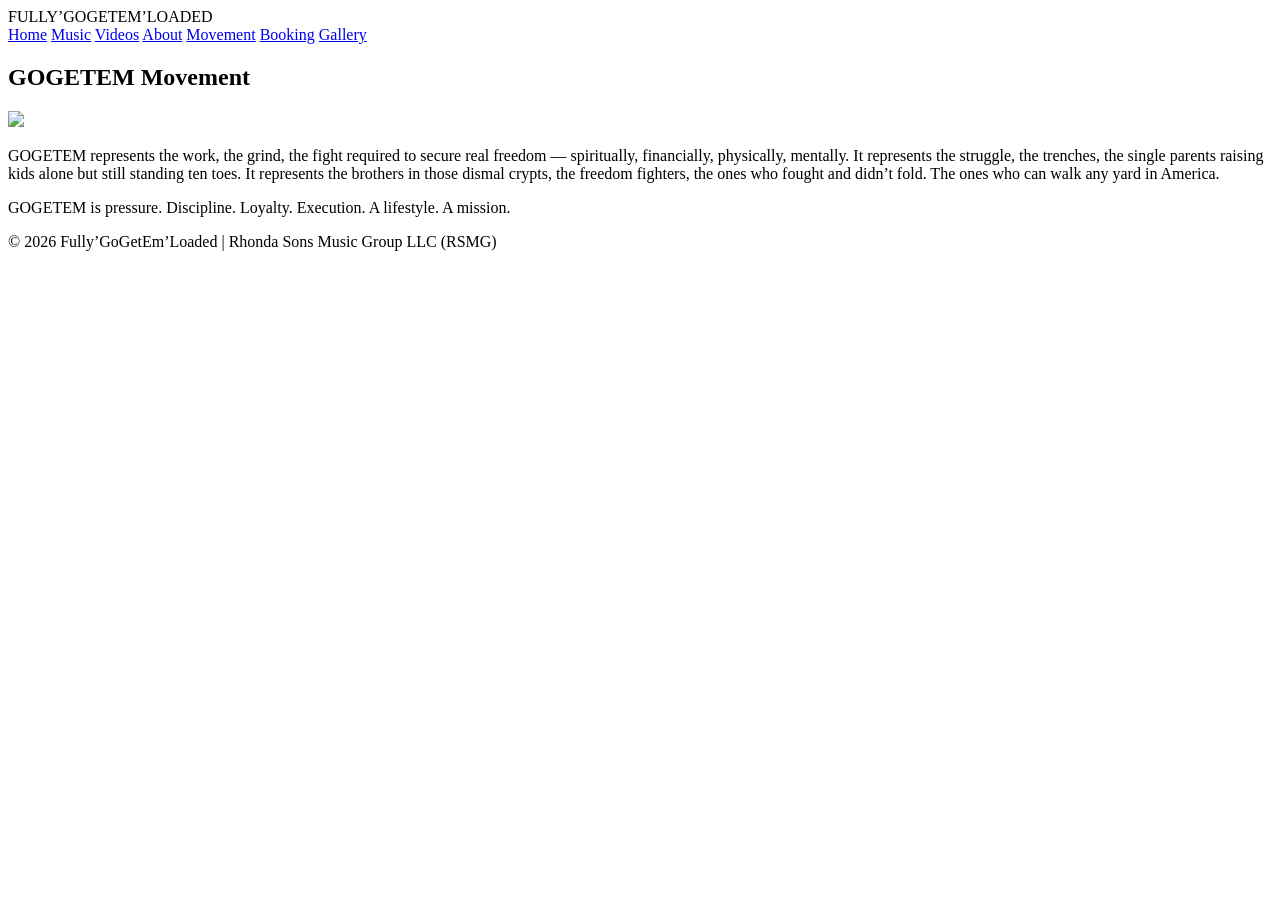
==== movement.html @ 8d95597d "Create movement.html" ====
<!DOCTYPE html>
<html lang="en">
<head>
    <meta charset="UTF-8">
    <meta name="viewport" content="width=device-width, initial-scale=1.0">
    <title>GOGETEM Movement</title>
    <link rel="stylesheet" href="style.css">
</head>
<body>

<header>
    <div class="logo">FULLY’GOGETEM’LOADED</div>
    <nav>
        <a href="index.html">Home</a>
        <a href="music.html">Music</a>
        <a href="videos.html">Videos</a>
        <a href="about.html">About</a>
        <a href="movement.html">Movement</a>
        <a href="booking.html">Booking</a>
        <a href="gallery.html">Gallery</a>
    </nav>
</header>

<section class="section explicit-bg">
    <div class="container">
        <h2 class="section-title">GOGETEM Movement</h2>

        <img src="images/movement.jpg" class="movement-photo">

        <p class="section-subtitle">
            GOGETEM represents the work, the grind, the fight required to secure real freedom — spiritually, financially, physically, mentally.
            It represents the struggle, the trenches, the single parents raising kids alone but still standing ten toes.
            It represents the brothers in those dismal crypts, the freedom fighters, the ones who fought and didn’t fold.
            The ones who can walk any yard in America.
        </p>

        <p class="section-subtitle">GOGETEM is pressure. Discipline. Loyalty. Execution. A lifestyle. A mission.</p>
    </div>
</section>

<footer>
    <p>&copy; 2026 Fully’GoGetEm’Loaded | Rhonda Sons Music Group LLC (RSMG)</p>
</footer>

</body>
</html>
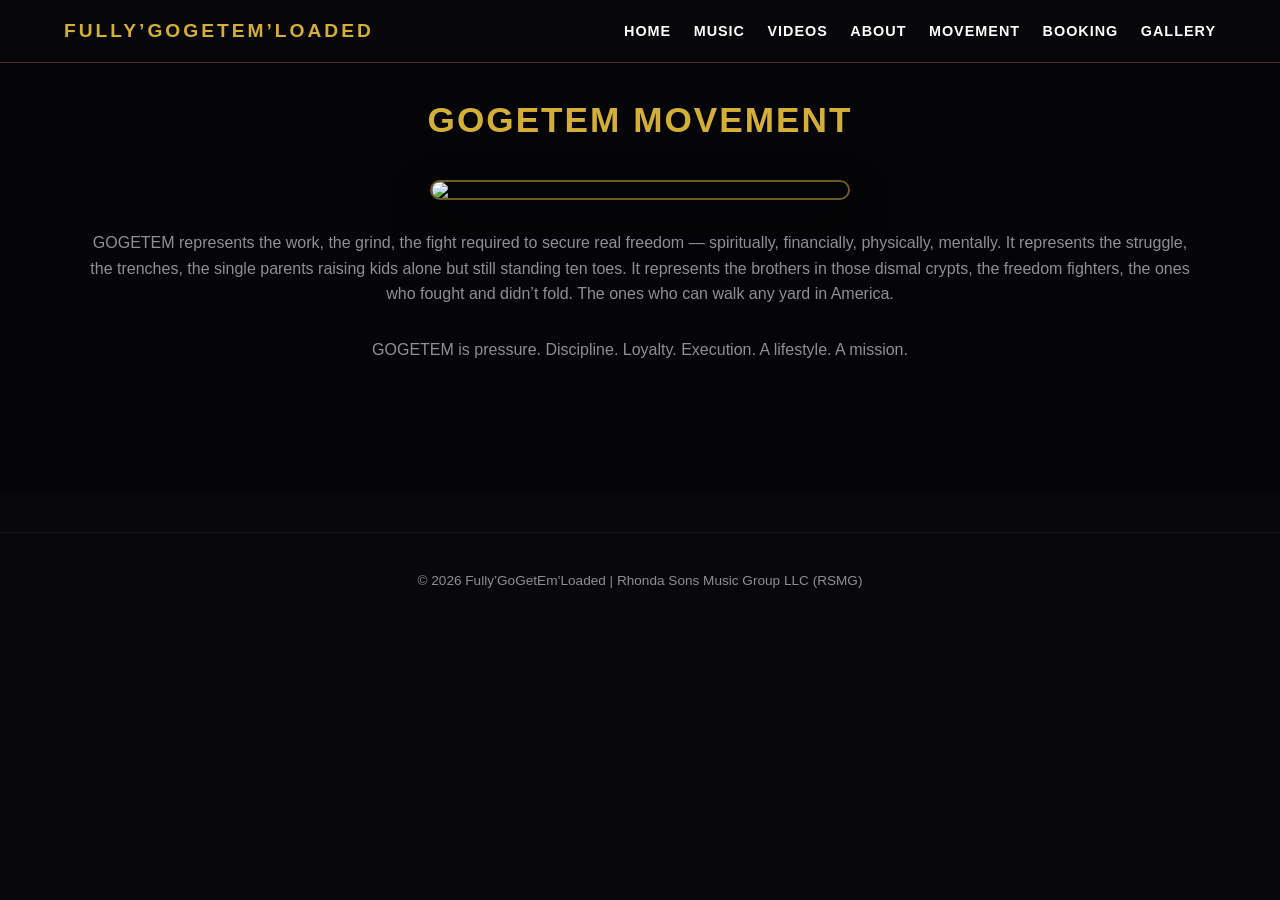
==== commit 3085814f: "Update movement.html" ====
--- a/movement.html
+++ b/movement.html
@@ -25,7 +25,7 @@
     <div class="container">
         <h2 class="section-title">GOGETEM Movement</h2>
 
-        <img src="images/movement.jpg" class="movement-photo">
+        <img src="images/movement.JPG" class="movement-photo">
 
         <p class="section-subtitle">
             GOGETEM represents the work, the grind, the fight required to secure real freedom — spiritually, financially, physically, mentally.
--- a/style.css
+++ b/style.css
@@ -0,0 +1,343 @@
+/* ================================
+   GOGETEM GLOBAL STYLING
+   Fully’GoGetEm’Loaded | RSMG
+   ================================ */
+
+/* Brand Variables */
+:root {
+    --bg-dark: #08080a;
+    --bg-card: #121216;
+    --bg-accent: #1a1a24;
+
+    /* GOGETEM Brand Colors */
+    --primary-color: #D4AF37;      /* Gold - Luxury Boss */
+    --secondary-color: #8B0000;    /* Dark Red - Aggressive */
+
+    --text-main: #ffffff;
+    --text-muted: #8e8e93;
+}
+
+/* Reset & Base */
+* {
+    margin: 0;
+    padding: 0;
+    box-sizing: border-box;
+    font-family: -apple-system, BlinkMacSystemFont, "Segoe UI", Roboto, Helvetica, Arial, sans-serif;
+    scroll-behavior: smooth;
+}
+
+body {
+    background-color: var(--bg-dark);
+    color: var(--text-main);
+    overflow-x: hidden;
+}
+
+/* Containers & Sections */
+.container {
+    width: 90%;
+    max-width: 1100px;
+    margin: 0 auto;
+}
+
+.container.narrow {
+    max-width: 600px;
+}
+
+.section {
+    padding: 100px 0;
+}
+
+.dark-bg { background-color: #0c0c10; }
+.explicit-bg { background-color: #050507; }
+
+.section-title {
+    font-size: 2.2rem;
+    text-transform: uppercase;
+    letter-spacing: 2px;
+    margin-bottom: 40px;
+    text-align: center;
+    color: var(--primary-color);
+}
+
+.section-subtitle {
+    text-align: center;
+    color: var(--text-muted);
+    margin-bottom: 30px;
+    line-height: 1.6;
+}
+
+/* Header / Navigation */
+header {
+    display: flex;
+    justify-content: space-between;
+    align-items: center;
+    padding: 20px 5%;
+    background-color: rgba(8, 8, 10, 0.9);
+    backdrop-filter: blur(10px);
+    position: fixed;
+    width: 100%;
+    top: 0;
+    z-index: 1000;
+    border-bottom: 1px solid rgba(212, 175, 55, 0.3);
+}
+
+.logo {
+    font-size: 1.2rem;
+    font-weight: 900;
+    letter-spacing: 3px;
+    color: var(--primary-color);
+}
+
+nav a {
+    color: var(--text-main);
+    text-decoration: none;
+    margin-left: 18px;
+    font-weight: 600;
+    font-size: 0.9rem;
+    text-transform: uppercase;
+    letter-spacing: 1px;
+    transition: color 0.2s, transform 0.2s;
+}
+
+nav a:hover {
+    color: var(--primary-color);
+    transform: translateY(-1px);
+}
+
+/* Hero Section */
+.hero-section {
+    height: 85vh;
+    position: relative;
+    display: flex;
+    align-items: center;
+    justify-content: center;
+    text-align: center;
+    background-position: center;
+    background-size: cover;
+}
+
+.hero-overlay {
+    position: absolute;
+    top: 0; left: 0; width: 100%; height: 100%;
+    background: radial-gradient(circle at top, rgba(212,175,55,0.25), transparent),
+                linear-gradient(to bottom, rgba(8,8,10,0.6), var(--bg-dark));
+    z-index: 1;
+}
+
+.hero-content {
+    position: relative;
+    z-index: 2;
+    padding: 0 20px;
+}
+
+.hero-subtitle {
+    text-transform: uppercase;
+    color: var(--primary-color);
+    letter-spacing: 4px;
+    font-weight: bold;
+    display: block;
+    margin-bottom: 15px;
+}
+
+.hero-content h1 {
+    font-size: 3.5rem;
+    font-weight: 900;
+    letter-spacing: 3px;
+    margin-bottom: 30px;
+    text-shadow: 0 0 20px rgba(0,0,0,0.8);
+}
+
+.cta-btn {
+    display: inline-block;
+    background-color: var(--primary-color);
+    color: #000;
+    padding: 14px 36px;
+    text-decoration: none;
+    font-weight: bold;
+    border-radius: 30px;
+    text-transform: uppercase;
+    letter-spacing: 1px;
+    transition: transform 0.2s, box-shadow 0.2s, background-color 0.2s;
+}
+
+.cta-btn:hover {
+    transform: scale(1.05);
+    background-color: #e0c04a;
+    box-shadow: 0 0 20px rgba(212,175,55,0.7);
+}
+
+/* Music Block */
+.music-block {
+    display: flex;
+    flex-direction: row;
+    flex-wrap: wrap;
+    gap: 40px;
+    background-color: var(--bg-card);
+    padding: 40px;
+    border-radius: 16px;
+    border: 1px solid rgba(255,255,255,0.05);
+    align-items: center;
+}
+
+.album-wrapper {
+    flex: 1;
+    min-width: 260px;
+    max-width: 420px;
+    margin: 0 auto;
+}
+
+.album-art {
+    width: 100%;
+    aspect-ratio: 1/1;
+    object-fit: cover;
+    border-radius: 10px;
+    box-shadow: 0 18px 40px rgba(0,0,0,0.7);
+    border: 2px solid rgba(212,175,55,0.5);
+}
+
+.player-controls {
+    flex: 1.2;
+    min-width: 280px;
+}
+
+.player-controls h3 {
+    font-size: 1.8rem;
+    margin-bottom: 8px;
+}
+
+.track-meta {
+    color: var(--text-muted);
+    font-size: 0.95rem;
+    margin-bottom: 25px;
+}
+
+.audio-player-container {
+    margin-bottom: 30px;
+}
+
+.native-audio {
+    width: 100%;
+}
+
+/* Platform Grid */
+.grid-label {
+    font-size: 0.85rem;
+    text-transform: uppercase;
+    letter-spacing: 1px;
+    color: var(--text-muted);
+    margin-bottom: 12px;
+}
+
+.platform-grid {
+    display: grid;
+    grid-template-columns: repeat(auto-fill, minmax(130px, 1fr));
+    gap: 12px;
+}
+
+.platform-link {
+    display: flex;
+    align-items: center;
+    justify-content: center;
+    height: 44px;
+    border-radius: 8px;
+    text-decoration: none;
+    font-weight: 700;
+    font-size: 0.85rem;
+    color: #fff;
+    background-color: var(--bg-accent);
+    transition: background-color 0.2s, transform 0.2s, box-shadow 0.2s;
+}
+
+.platform-link:hover {
+    transform: translateY(-2px);
+    box-shadow: 0 0 12px rgba(0,0,0,0.6);
+}
+
+/* Platform Hover Colors */
+.spotify:hover { background-color: #1DB954; }
+.apple:hover { background-color: #FC3C44; }
+.youtube:hover { background-color: #FF0000; }
+.yt-music:hover { background-color: #FF0000; box-shadow: inset 0 0 0 1px #fff; }
+.tiktok:hover { background-color: #000000; box-shadow: 2px 2px 0 #00f2fe, -2px -2px 0 #fe0979; }
+.instagram:hover { background: linear-gradient(45deg, #f09433 0%, #e6683c 25%, #dc2743 50%, #cc2366 75%, #bc1888 100%); }
+.facebook:hover { background-color: #1877F2; }
+
+/* Video Wrapper */
+.video-wrapper {
+    position: relative;
+    padding-bottom: 56.25%; /* 16:9 */
+    height: 0;
+    border-radius: 12px;
+    overflow: hidden;
+    box-shadow: 0 20px 40px rgba(0,0,0,0.7);
+    border: 1px solid rgba(212,175,55,0.4);
+}
+
+.video-wrapper iframe {
+    position: absolute;
+    top: 0; left: 0; width: 100%; height: 100%;
+}
+
+/* About / Movement / Booking Photos */
+.about-photo,
+.movement-photo,
+.booking-photo {
+    display: block;
+    max-width: 420px;
+    width: 100%;
+    margin: 0 auto 30px auto;
+    border-radius: 12px;
+    box-shadow: 0 18px 40px rgba(0,0,0,0.7);
+    border: 2px solid rgba(212,175,55,0.5);
+}
+
+/* Gallery Grid */
+.gallery-grid {
+    display: grid;
+    grid-template-columns: repeat(auto-fit, minmax(220px, 1fr));
+    gap: 18px;
+}
+
+.gallery-grid img {
+    width: 100%;
+    border-radius: 10px;
+    object-fit: cover;
+    box-shadow: 0 16px 35px rgba(0,0,0,0.7);
+    border: 1px solid rgba(255,255,255,0.08);
+}
+
+/* Footer */
+footer {
+    text-align: center;
+    padding: 40px 20px;
+    font-size: 0.85rem;
+    color: var(--text-muted);
+    border-top: 1px solid rgba(255,255,255,0.05);
+    margin-top: 40px;
+}
+
+/* Mobile Responsiveness */
+@media (max-width: 768px) {
+    header {
+        flex-direction: column;
+        gap: 10px;
+        text-align: center;
+    }
+
+    nav a {
+        margin: 0 8px;
+    }
+
+    .hero-content h1 {
+        font-size: 2.4rem;
+    }
+
+    .music-block {
+        padding: 24px;
+        flex-direction: column;
+    }
+
+    .section {
+        padding: 70px 0;
+    }
+}
